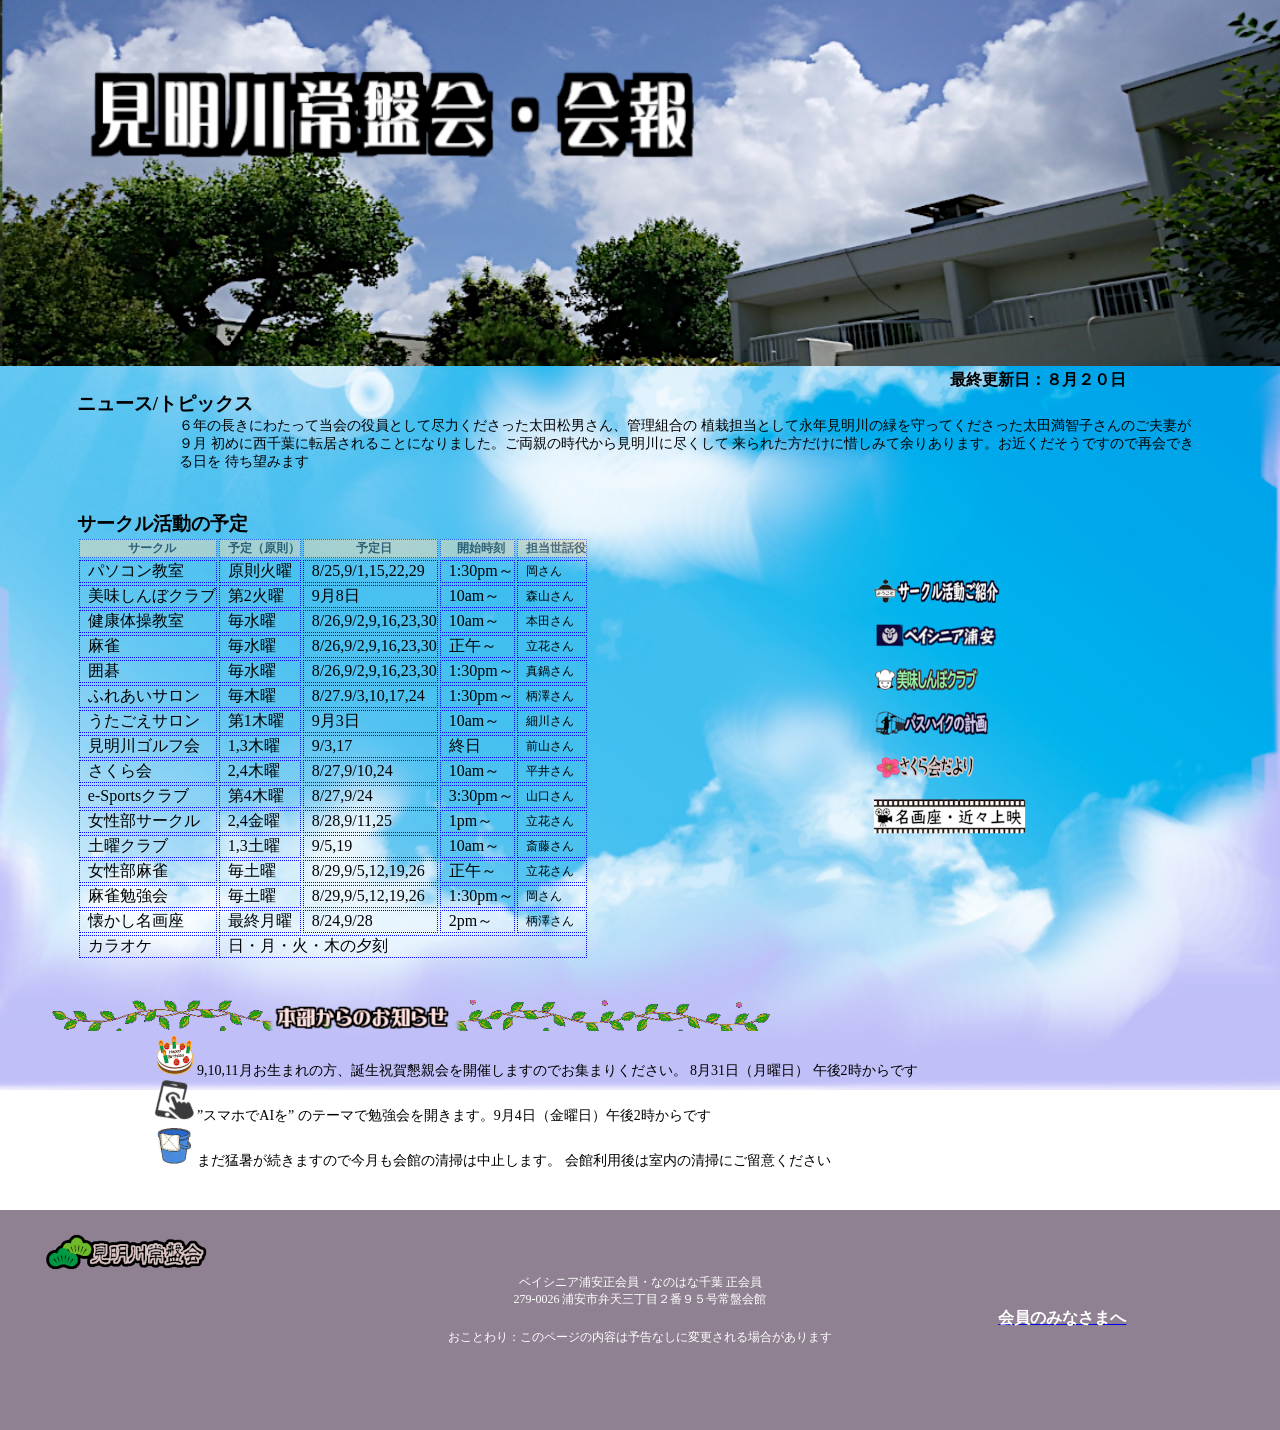
==== index.html @ 02826e33 "Add files via upload" ====
<!DOCTYPE html>
<html lang="ja">
    <head>
        <meta charset="utf-8" />
        <meta name="viewport" content="width=device-width,initial-scale=1" />
        <link rel="icon" href="./kai-image/tokiwakai.ico">
        <title>見明川常盤会</title>        
        <link rel="stylesheet" href="https://cdn.jsdeliver.net/npm/destyle.css@3.0.2/destyle.css">
        <link rel="stylesheet" href="css/style.css">
        <script src="js/main.js" defer></script>
	</head>
    <body>
        <header>
            <img src="./header-image/08aug.png" alt="8月" class="logo"> 
            <h4 class="notice">最終更新日：８月２０日</h4>   
        </header>                     
        <div class="topnews">
            <h3>ニュース/トピックス</h3>
            <p class="topics">６年の長きにわたって当会の役員として尽力くださった太田松男さん、管理組合の
                植栽担当として永年見明川の緑を守ってくださった太田満智子さんのご夫妻が９月
                初めに西千葉に転居されることになりました。ご両親の時代から見明川に尽くして
                来られた方だけに惜しみて余りあります。お近くだそうですので再会できる日を
                待ち望みます</p>
        </div>
        
        <main class="container">
            <div class="activity">
                <div class="schedule">
                    <h3 class="circle-yotei">サークル活動の予定</h3>
                    <table class="circles">
                        <tr><th>サークル</th><th>予定（原則）</th><th>予定日</th>
                            <th>開始時刻</th><th class="tantou">担当世話役</th></tr>
                        <tr><td>パソコン教室</td><td>原則火曜</td>       <td>8/25,9/1,15,22,29</td><td>1:30pm～</td><td class="tantou">岡さん</td></tr>
                        <tr><td>美味しんぼクラブ</td><td>第2火曜</td><td>9月8日</td><td>10am～</td><td class="tantou">森山さん</td></tr>
                        <tr><td>健康体操教室</td><td>毎水曜</td>     <td>8/26,9/2,9,16,23,30</td><td>10am～</td><td class="tantou">本田さん</td></tr>
                        <tr><td>麻雀</td><td>毎水曜</td>             <td>8/26,9/2,9,16,23,30</td><td>正午～</td><td class="tantou">立花さん</td></tr>
                        <tr><td>囲碁</td><td>毎水曜</td>             <td>8/26,9/2,9,16,23,30</td><td>1:30pm～</td><td class="tantou">真鍋さん</td></tr>
                        <tr><td>ふれあいサロン</td><td>毎木曜</td>    <td>8/27.9/3,10,17,24</td><td>1:30pm～</td><td class="tantou">柄澤さん</td></tr>
                        <tr><td>うたごえサロン</td><td>第1木曜</td>   <td>9月3日</td><td>10am～</td><td class="tantou">細川さん</td></tr>
                        <tr><td>見明川ゴルフ会</td><td>1,3木曜</td>   <td>9/3,17</td><td>終日</td><td class="tantou">前山さん</td></tr>
                        <tr><td>さくら会</td><td>2,4木曜</td>        <td>8/27,9/10,24</td><td>10am～</td><td class="tantou">平井さん</td></tr>
                        <tr><td>e-Sportsクラブ</td><td>第4木曜</td>  <td>8/27,9/24</td><td>3:30pm～</td><td class="tantou">山口さん</td></tr>
                        <tr><td>女性部サークル</td><td>2,4金曜</td>  <td>8/28,9/11,25</td><td>1pm～</td><td class="tantou">立花さん</td></tr>
                        <tr><td>土曜クラブ</td><td>1,3土曜</td>      <td>9/5,19</td><td>10am～</td><td class="tantou">斎藤さん</td></tr>
                        <tr><td>女性部麻雀</td><td>毎土曜</td>       <td>8/29,9/5,12,19,26</td><td>正午～</td><td class="tantou">立花さん</td></tr>
                        <tr><td>麻雀勉強会</td><td>毎土曜</td>       <td>8/29,9/5,12,19,26</td><td>1:30pm～</td><td class="tantou">岡さん</td></tr>
                        <tr><td>懐かし名画座</td><td>最終月曜</td>    <td>8/24,9/28</td><td>2pm～</td><td class="tantou">柄澤さん</td></tr>
                        <tr><td>カラオケ</td><td colspan=4>日・月・火・木の夕刻</tr></tr>
                    </table>
                </div>
                <nav class="majors">
                    <a href="activities.html"><img class="act" src="./img/katsudoushoukai.png"></a>
                    <a href="bsurayasu.html"><img class="act" src="./img/logo-bsurayasu.png"></a>
                    <a href="oishimbo.html"><img class="act" src="./img/oishinnboclub.png"></a>
                    <a href="bustrip.html"><img class="act" src="./img/bushiking.png"></a>
                    <a href="sakurakai.html"><img class="act" src="./img/sakurakai.png"></a>
                    <a href="cinema.html"><img class="act" src="./img/meigaza.png"></a>
                </nav>
            </div>
        
            <div class="headquarter"><img src="./img/hqnotice.png" alt="お知らせ">
            </div>
            <article class="division-4">
                <p class="hqnews"><img src="./icons/birthday.png">
                    9,10,11月お生まれの方、誕生祝賀懇親会を開催しますのでお集まりください。
                    8月31日（月曜日） 午後2時からです</p>
                <p class="hqnews"><img src="./icons/sumaho.png">
                     ”スマホでAIを” のテーマで勉強会を開きます。9月4日（金曜日）午後2時からです</p>
                <p class="hqnews"><img src="./icons/cleaning.png">
                     まだ猛暑が続きますので今月も会館の清掃は中止します。
                            会館利用後は室内の清掃にご留意ください</p>
            </article>          
        </main>
    
        <footer class="division-5">
            <img src="img/logo-tokiwakai.png">
            <p class="address">ベイシニア浦安正会員・なのはな千葉 正会員<br>
                279-0026 浦安市弁天三丁目２番９５号常盤会館</p>
            <div class="members">
                <a href="tokiwakai.html"><h4>会員のみなさまへ</h4></a>    
            </div>
            <p class="yokoku">おことわり：このページの内容は予告なしに変更される場合があります</p>
        </footer>
    </body>
</html>
---- css/style.css ----
*{margin:0; padding:0;}
body{
    height: 100%; margin: 0; 
    font-family: "Noto Sans JP", sans-selif;
    background-image: url(../bg-image/jul-aug.png);
    background-size: cover; background-position: center;
    background-repeat: no-repeat; background-attachment: fixed;    
}

/* 見出し */
header{
    width:100%; height:auto;}
img.logo{
    width:100%; height:auto; 
}
h4.notice{margin-right:12%; text-align: right; color:black;
}
}
/* 最新のニュース、トピックス */
.container{
    padding-left:8%; margin-top: 2%;
    background-color: yellow;
}
.topnews{width: 100%; margin-left:6%;  }
.topics{width:80%; margin-left:8%; margin-bottom:40px;
    font-size: 14px; color: black; }

/* サークル活動 と 活動先リンク*/
.activity{
    margin-left:6%;  margin-bottom:40px;
    display : flex; flex-wrap: no-wrap;
}
.schedule{ width: 65%;}
table.circle{
    background-color: rgba(246, 235, 247, 0.5); 
    border-collapse: collapse; border: solid 1px  blue;
    font-size: 16px; color: black;
}
tr,th,td{border: dotted 1px blue; padding-left:8px;}
table th{
    background-color: wheat;  opacity:0.5;
    font-size: 12px;
}
.tantou{ font-size: 12px;}

/* 諸活動詳細へのリンクナビ */
nav.majors{ width:35%; padding-top: 60px; padding-left:20px;
    display: flex; flex-direction: column;}
img.act{ display: inline-block; padding: 8px 8px;
}



/* 本部からのお知らせ */
.headquarter{ margin-left: 4%;}
article.division-4{
    width: 100%; padding-left:12%; 
}
p.hqnews{ width:80%; font-size:14px; color:black;}

/* フッター */
footer.division-5{
    width: 100%; height: 200px; 
    margin-top:40px;  padding-bottom: 20px;
    background-color: rgba(33, 5, 36, 0.5);   
}
p.address{ font-size: 12px; color:white; text-align:center; }
footer img{ margin-top: 24px; margin-left:40px;}
.members{ margin-right:12%; text-align: right;}
footer h4{color: white; }
.yokoku{ font-size: 12px; color:white; text-align: center;} 

/* スマホ対応 */
@media screen and (max-width: 1024px){} 
@media screen and (max-width: 780px){
    .activity{
        display : flex; flex-wrap: wrap;
    }
    .schedule{ width: 100%;}
    nav.majors{width:100%; 
        display: flex;  flex-direction:row;
        flex-wrap: wrap;}
    .act{margin-left: 8px;}
}
@media screen and (max-width: 480px){}
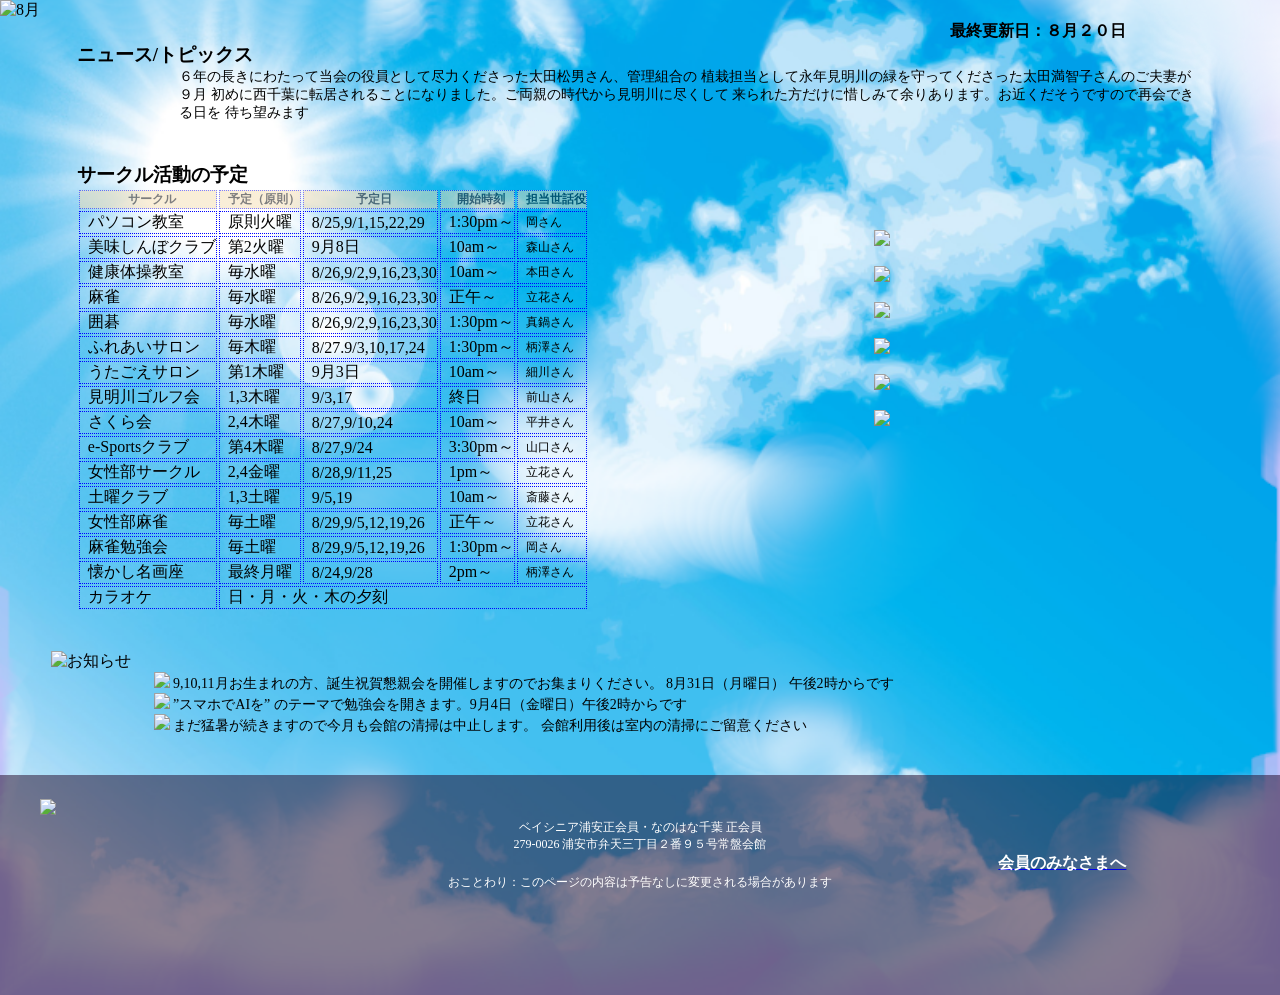
==== commit ae5c4c2e: "Add files via upload" ====
--- a/index.html
+++ b/index.html
@@ -11,7 +11,7 @@
 	</head>
     <body>
         <header>
-            <img src="./header-image/08aug.png" alt="8月" class="logo"> 
+            <img src="./header-image/08aug.webp" alt="8月" class="logo"> 
             <h4 class="notice">最終更新日：８月２０日</h4>   
         </header>                     
         <div class="topnews">
@@ -49,31 +49,31 @@
                     </table>
                 </div>
                 <nav class="majors">
-                    <a href="activities.html"><img class="act" src="./img/katsudoushoukai.png"></a>
-                    <a href="bsurayasu.html"><img class="act" src="./img/logo-bsurayasu.png"></a>
-                    <a href="oishimbo.html"><img class="act" src="./img/oishinnboclub.png"></a>
-                    <a href="bustrip.html"><img class="act" src="./img/bushiking.png"></a>
-                    <a href="sakurakai.html"><img class="act" src="./img/sakurakai.png"></a>
-                    <a href="cinema.html"><img class="act" src="./img/meigaza.png"></a>
+                    <a href="activities.html"><img class="act" src="./img/katsudoushoukai.webp"></a>
+                    <a href="bsurayasu.html"><img class="act" src="./img/logo-bsurayasu.webp"></a>
+                    <a href="oishimbo.html"><img class="act" src="./img/oishinnboclub.webp"></a>
+                    <a href="bustrip.html"><img class="act" src="./img/bushiking.webp"></a>
+                    <a href="sakurakai.html"><img class="act" src="./img/sakurakai.webp"></a>
+                    <a href="cinema.html"><img class="act" src="./img/meigaza.webp"></a>
                 </nav>
             </div>
         
-            <div class="headquarter"><img src="./img/hqnotice.png" alt="お知らせ">
+            <div class="headquarter"><img src="./img/hqnotice.webp" alt="お知らせ">
             </div>
             <article class="division-4">
-                <p class="hqnews"><img src="./icons/birthday.png">
+                <p class="hqnews"><img src="./icons/birthday.webp">
                     9,10,11月お生まれの方、誕生祝賀懇親会を開催しますのでお集まりください。
                     8月31日（月曜日） 午後2時からです</p>
-                <p class="hqnews"><img src="./icons/sumaho.png">
+                <p class="hqnews"><img src="./icons/sumaho.webp">
                      ”スマホでAIを” のテーマで勉強会を開きます。9月4日（金曜日）午後2時からです</p>
-                <p class="hqnews"><img src="./icons/cleaning.png">
+                <p class="hqnews"><img src="./icons/cleaning.webp">
                      まだ猛暑が続きますので今月も会館の清掃は中止します。
                             会館利用後は室内の清掃にご留意ください</p>
             </article>          
         </main>
     
         <footer class="division-5">
-            <img src="img/logo-tokiwakai.png">
+            <img src="img/logo-tokiwakai.webp">
             <p class="address">ベイシニア浦安正会員・なのはな千葉 正会員<br>
                 279-0026 浦安市弁天三丁目２番９５号常盤会館</p>
             <div class="members">
